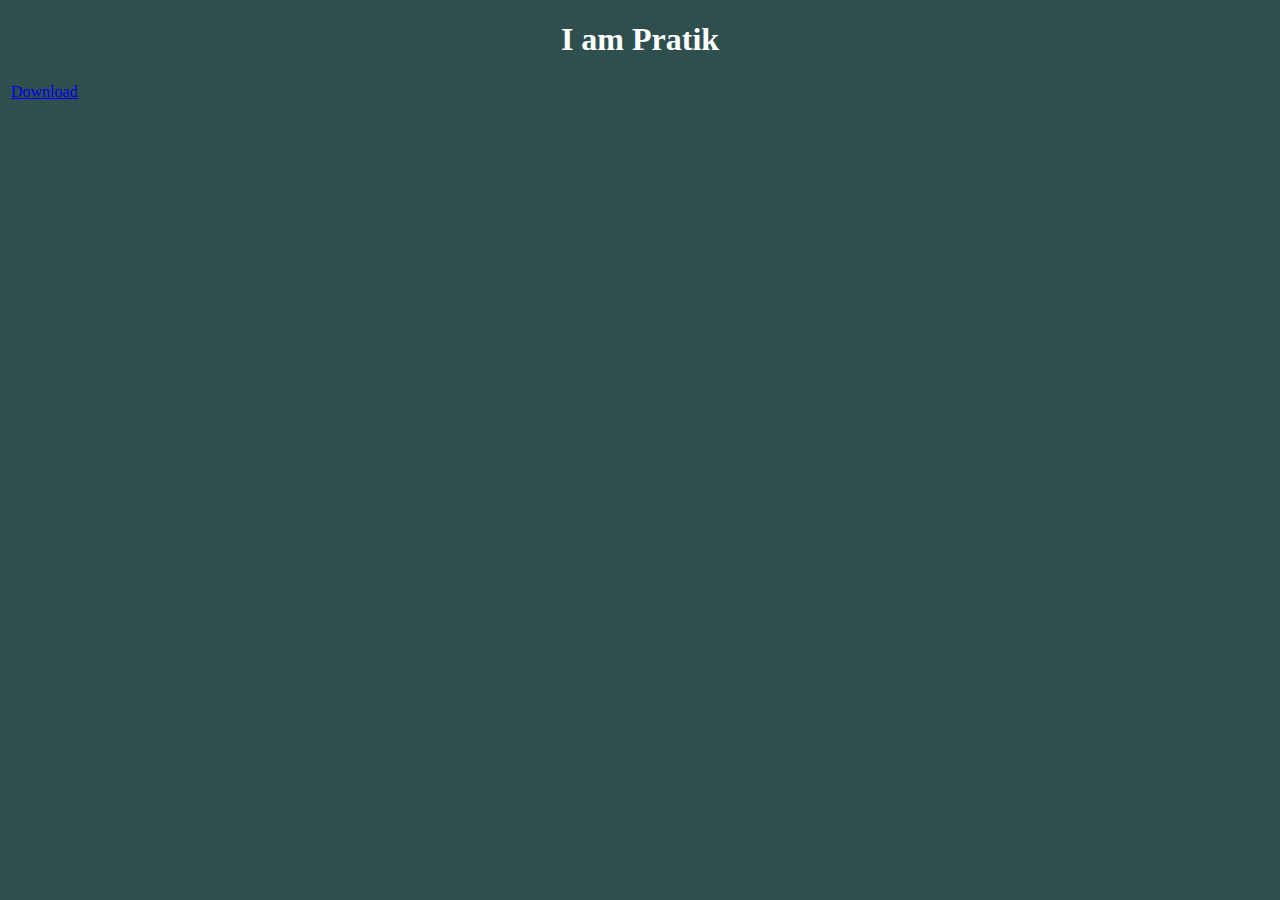
==== index.html @ 9ac24645 "Add files via upload" ====
<!DOCTYPE html>
<html lang="en">
<head>
    <meta charset="UTF-8">
    <meta http-equiv="X-UA-Compatible" content="IE=edge">
    <meta name="viewport" content="width=device-width, initial-scale=1.0">
    <link rel="stylesheet" href="main.css">
    <title>Pratik</title>
</head>
<body>
    <h1><center><b>I am Pratik</b></center></h1>
    <table>
        <tr>
            <td><a href="downloads/downloads.html">Download</a></td>
        </tr>
    </table>
</body>
</html>
---- main.css ----
body{
    background-color: darkslategrey;
}

h1{
    font-family: Consolas;
    color: white;
}
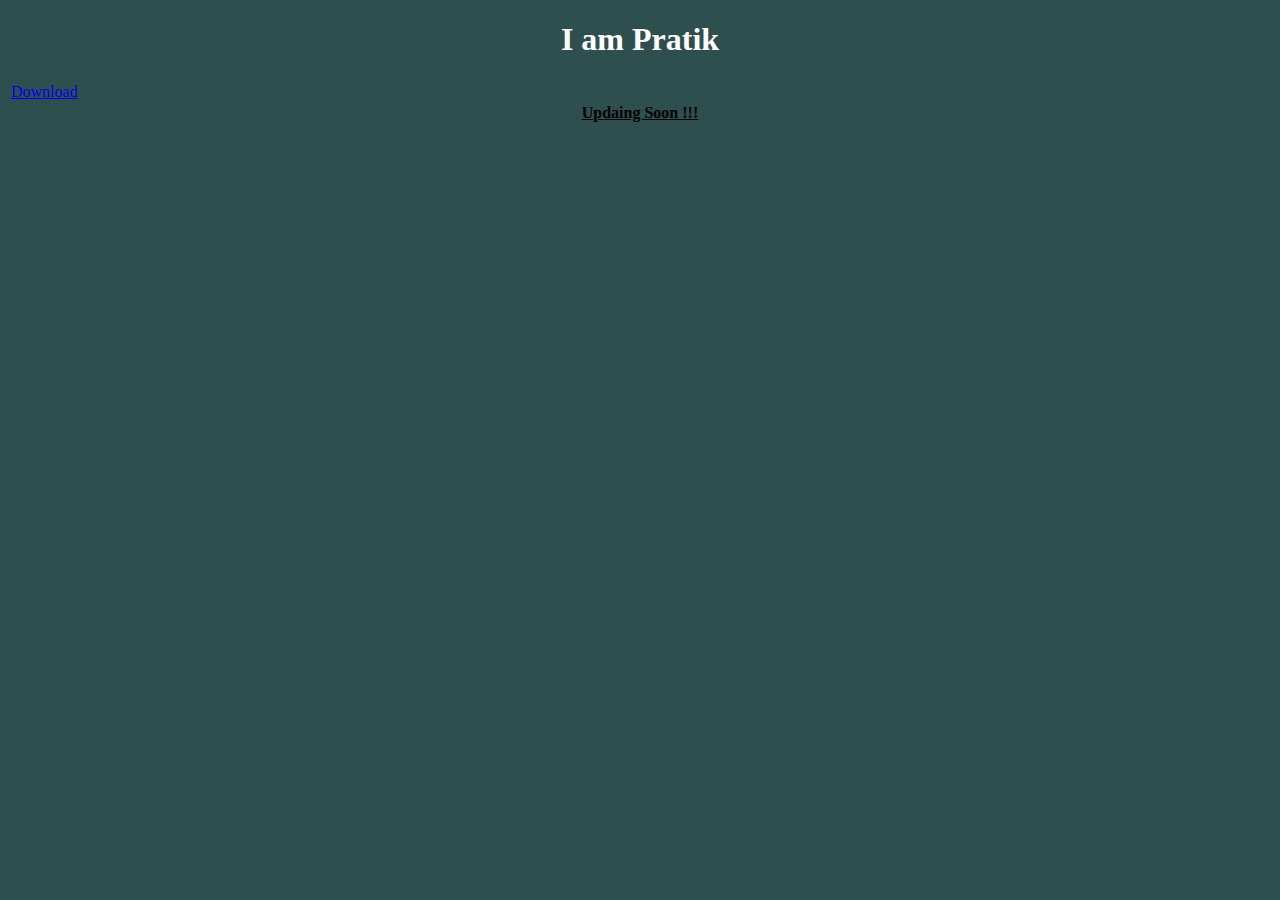
==== commit 99abbd57: "Update index.html" ====
--- a/index.html
+++ b/index.html
@@ -14,5 +14,6 @@
             <td><a href="downloads/downloads.html">Download</a></td>
         </tr>
     </table>
+    <center><b><u>Updaing Soon !!!</u></b></center>
 </body>
-</html>+</html>
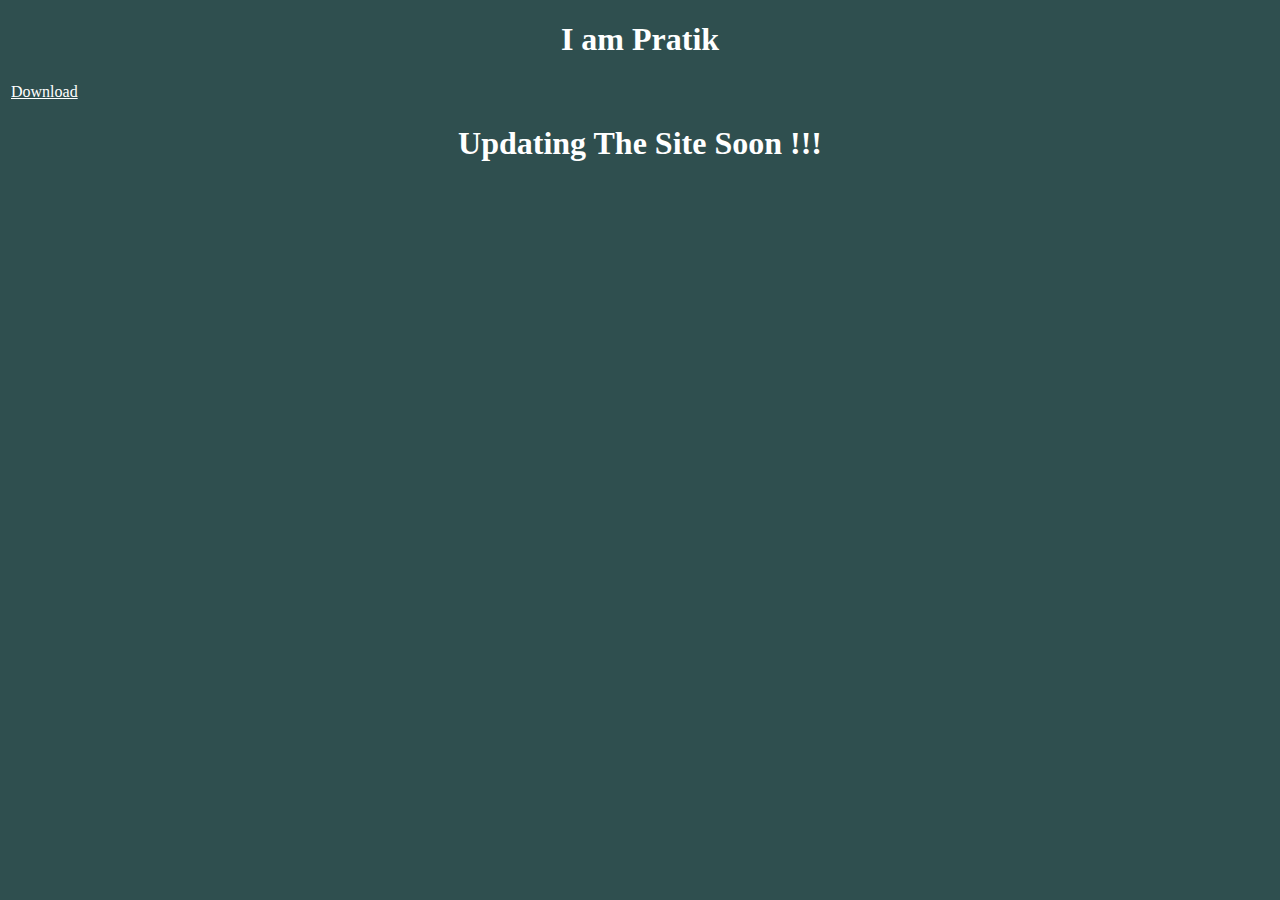
==== commit 713c0311: "Add files via upload" ====
--- a/index.html
+++ b/index.html
@@ -7,13 +7,13 @@
     <link rel="stylesheet" href="main.css">
     <title>Pratik</title>
 </head>
-<body>
+<body alink="red" vlink="white" link="white">
     <h1><center><b>I am Pratik</b></center></h1>
     <table>
         <tr>
             <td><a href="downloads/downloads.html">Download</a></td>
         </tr>
     </table>
-    <center><b><u>Updaing Soon !!!</u></b></center>
+    <h1><center><b>Updating The Site Soon !!!</b></center></h1>
 </body>
-</html>
+</html>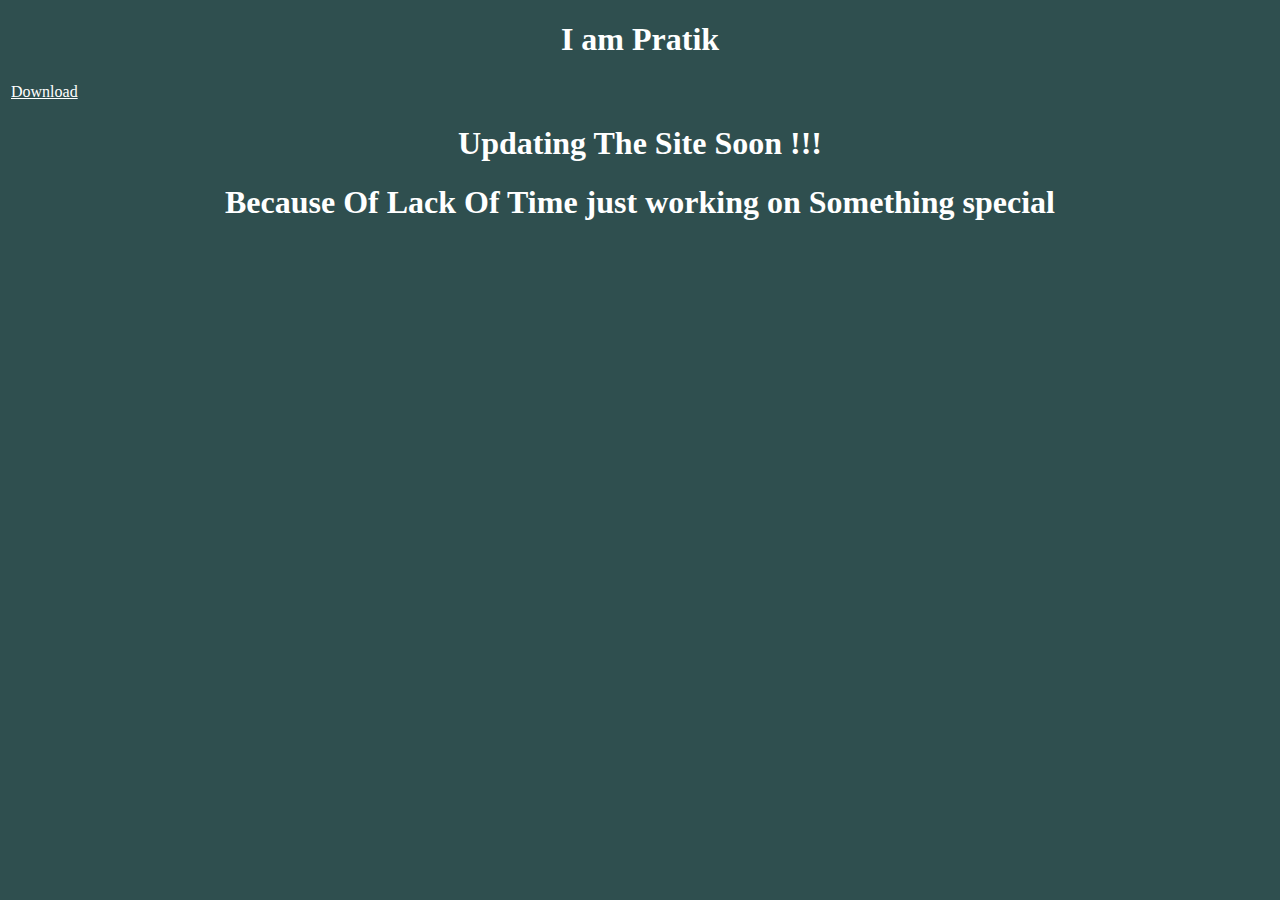
==== commit d6992b88: "Update index.html" ====
--- a/index.html
+++ b/index.html
@@ -15,5 +15,6 @@
         </tr>
     </table>
     <h1><center><b>Updating The Site Soon !!!</b></center></h1>
+    <h1><center><b>Because Of Lack Of Time just working on Something special</b></center></h1>
 </body>
-</html>+</html>
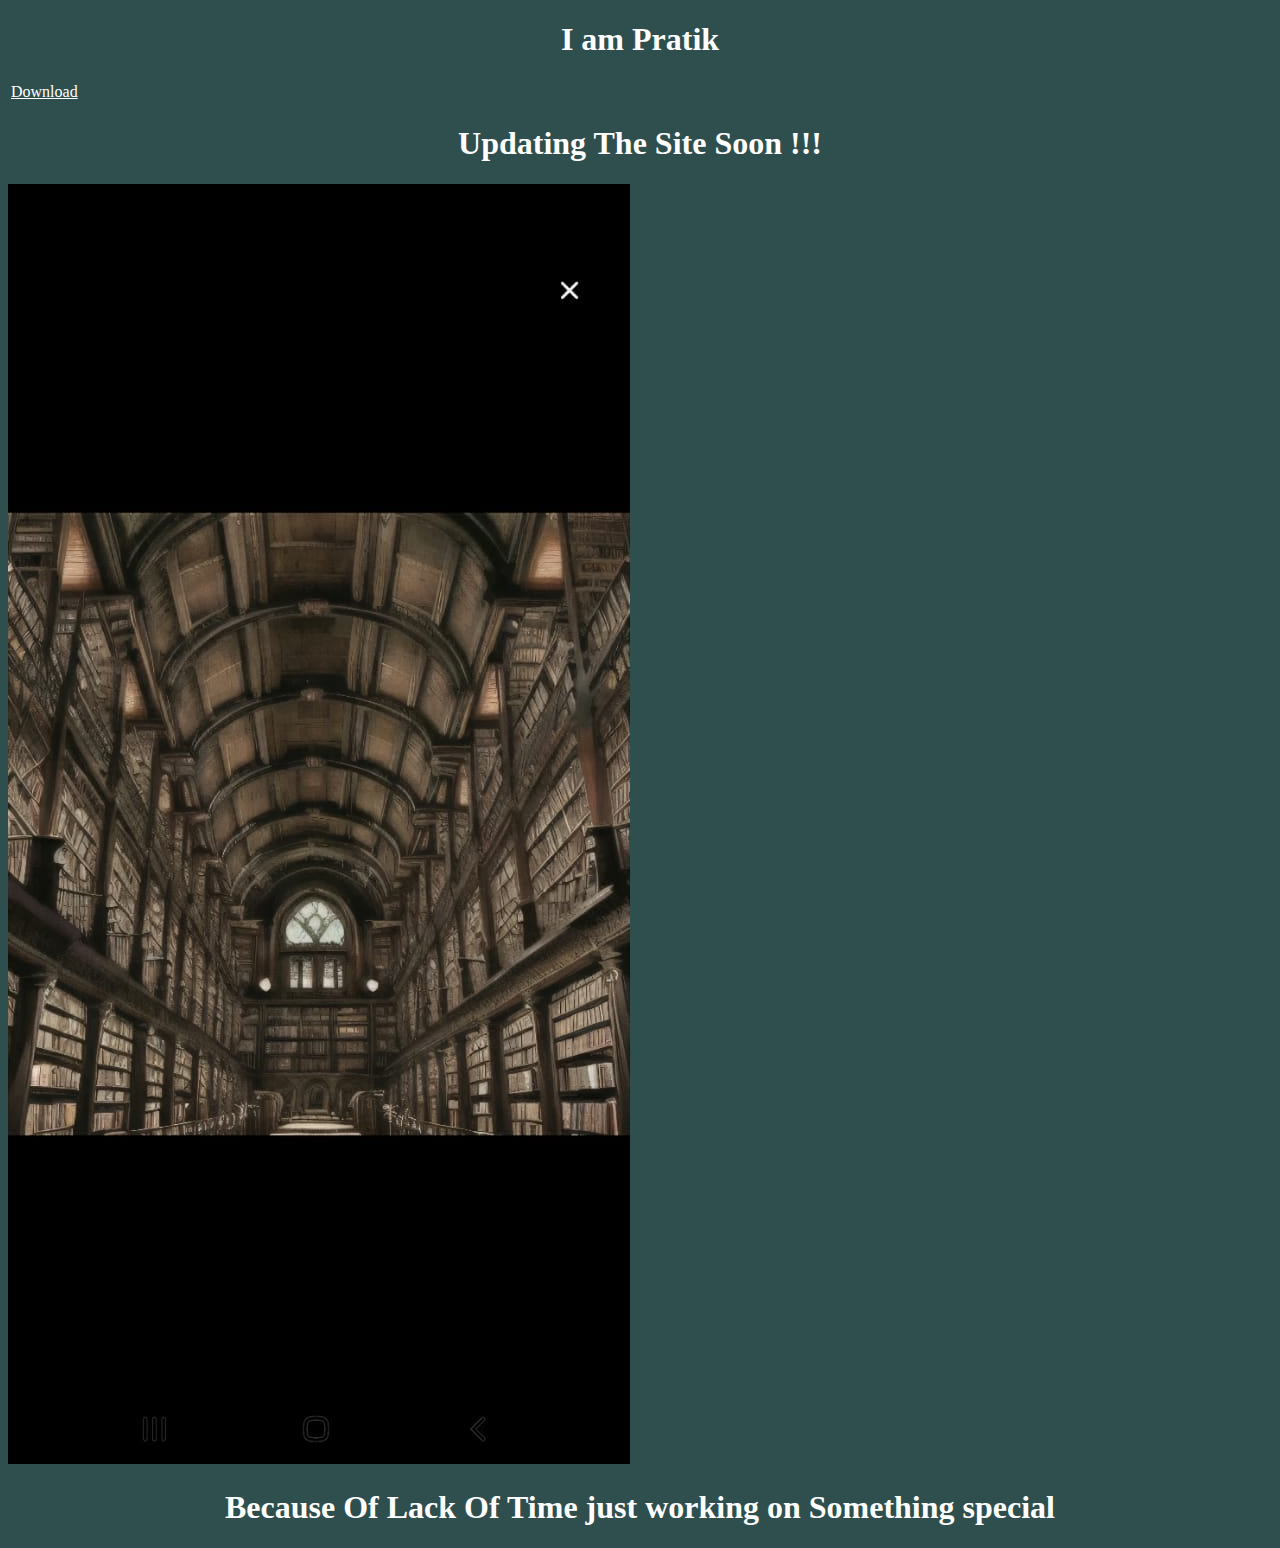
==== commit 57f3e91d: "Add files via upload" ====
--- a/index.html
+++ b/index.html
@@ -15,6 +15,7 @@
         </tr>
     </table>
     <h1><center><b>Updating The Site Soon !!!</b></center></h1>
+	<img src="1.jpg">
     <h1><center><b>Because Of Lack Of Time just working on Something special</b></center></h1>
 </body>
-</html>
+</html>